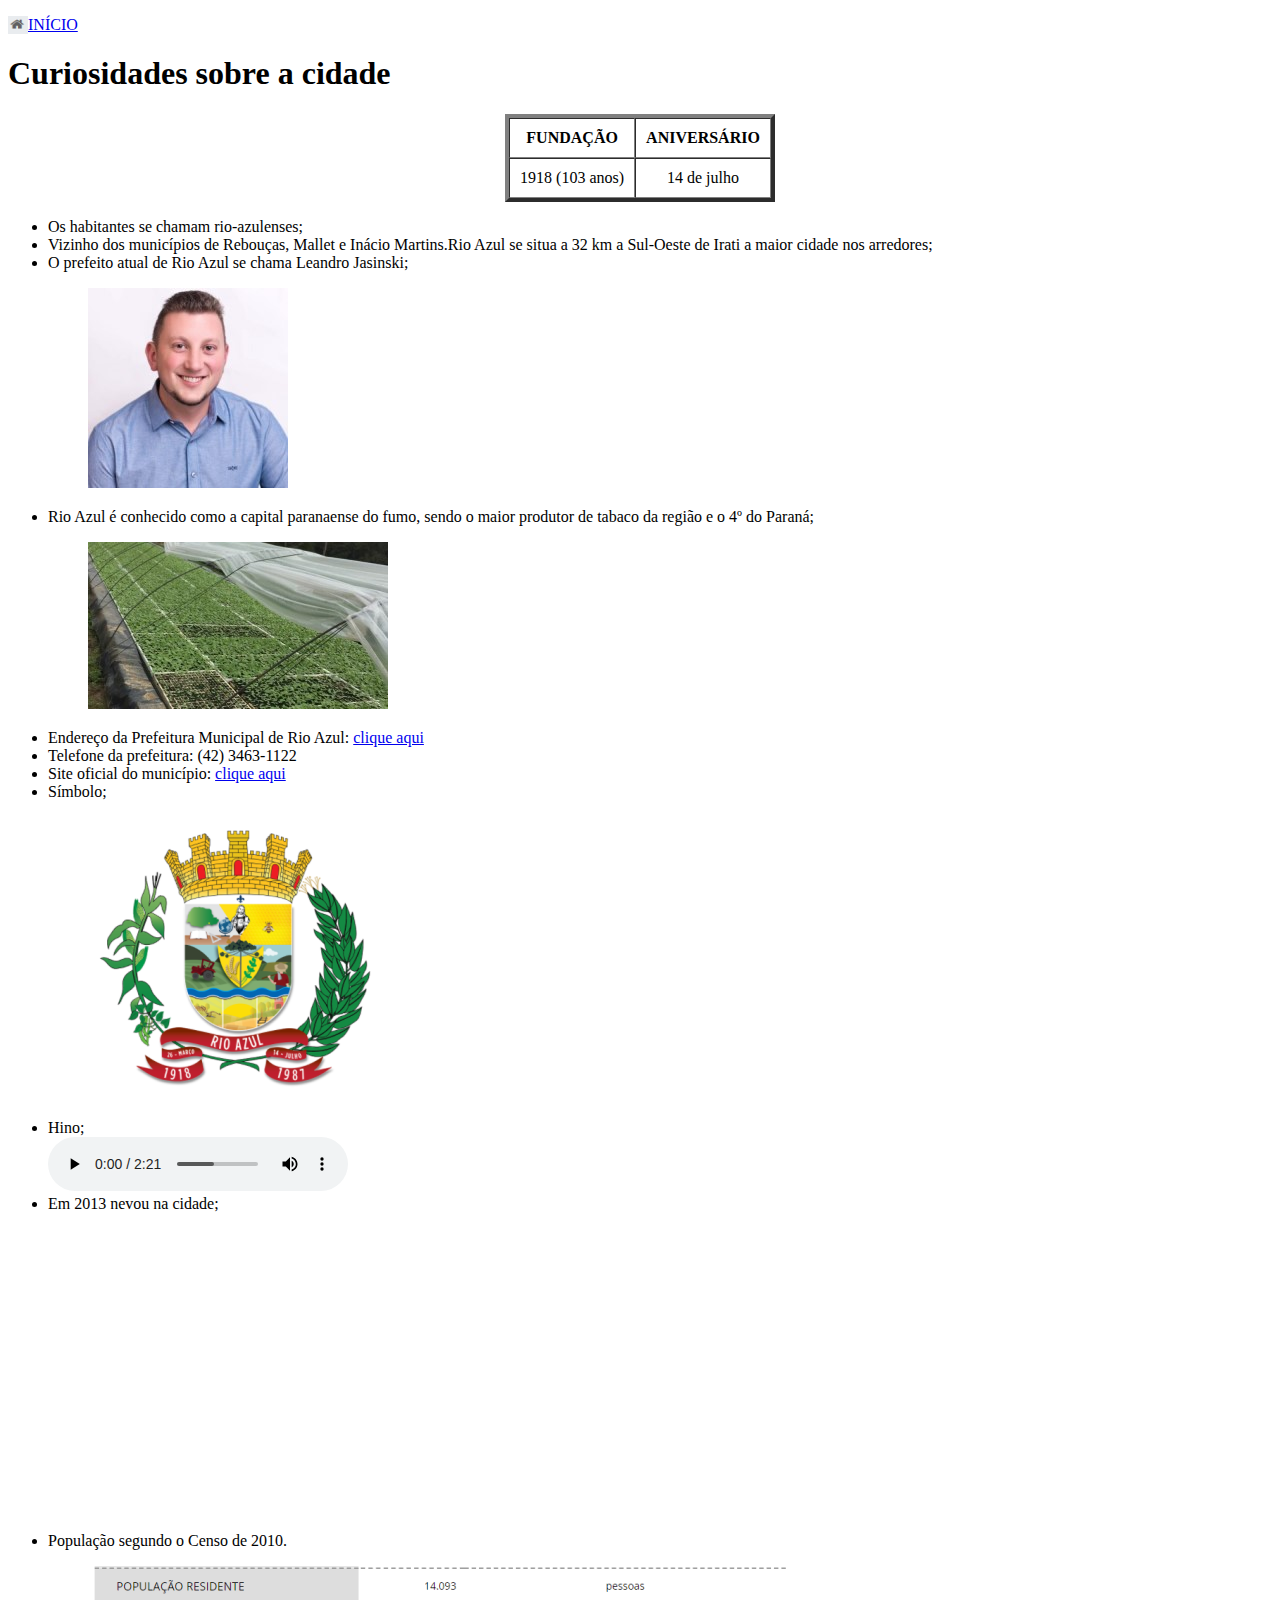
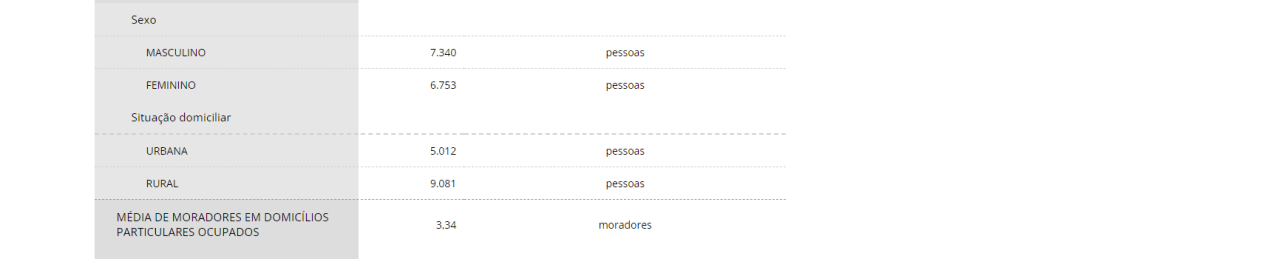
==== Curiosidades.html @ dd64a384 "Inserção do conteúdo" ====
<!DOCTYPE html>
<html lang="pt-BR">
<head>
    <meta charset="UTF-8">
    <meta http-equiv="X-UA-Compatible" content="IE=edge">
    <meta name="viewport" content="width=device-width, initial-scale=1.0">
    <title>Curiosidades</title>
    <link rel="icon" href="img-Rio Azul/favicon.ico" image="/x-icon">
    <link rel="stylesheet" href="css/style.css">
</head>
<body>
    
    <p>
        <img src="img-Rio Azul/casa.PNG" width="20" height="18" align="left">
        <adresss>
            <footer><a href="index.html">INÍCIO</a></footer>
        </adresss>
    </p>
    
    <h1>Curiosidades sobre a cidade</h1>

        <table border="4" cellspacing="0" cellpadding="10" align="center">
            <tr>
                <th>FUNDAÇÃO</th>
                <th>ANIVERSÁRIO</th>
            </tr>
            <tr>
                <td>1918 (103 anos)</td>
                <td align="center">14 de julho</td>
            </tr>
        </table>

        <ul>
            <li>Os habitantes se chamam rio-azulenses;</li>
            <li>Vizinho dos municípios de Rebouças, Mallet e Inácio Martins.Rio Azul se situa a 32 km a Sul-Oeste de Irati a maior cidade nos arredores;</li>
            <li>O prefeito atual de Rio Azul se chama Leandro Jasinski;</li>
            <figure>
                <img src="img-Rio Azul/prefeito.jpg" alt="prefeito">
            </figure>
            <li>Rio Azul é conhecido como a capital paranaense do fumo, sendo o maior produtor de tabaco da região e o 4º do Paraná;</li>
            <figure>
                <img src="img-Rio Azul/tabaco.jpg" alt="tabaco">
            </figure>
            <adress>
                <footer>
                    <li>Endereço da Prefeitura Municipal de Rio Azul: <a href="https://www.google.com/maps/place/R.+Guilherme+Pereira,+482,+Rio+Azul+-+PR,+84560-000/@-25.7232706,-50.7903943,17z/data=!3m1!4b1!4m9!1m2!2m1!1smapa+rua+Rua+Guilherme+Pereira,+482.+Centro+CEP:+84560-000+Rio+Azul+-+PR!3m5!1s0x94e63113fc621af3:0x53e642e3f51467cb!8m2!3d-25.7232754!4d-50.7882056!15sCkhtYXBhIHJ1YSBSdWEgR3VpbGhlcm1lIFBlcmVpcmEsIDQ4Mi4gQ2VudHJvIENFUDogODQ1NjAtMDAwIFJpbyBBenVsIC0gUFKSARBnZW9jb2RlZF9hZGRyZXNz" target="_blank">clique aqui</a></li>	
                    <li>Telefone da prefeitura: (42) 3463-1122</li>
                    <li>Site oficial do município: <a href="https://rioazul.pr.gov.br/" target="_blank">clique aqui</a></li>
                </footer>
            </adress>
            <li>Símbolo;</li>
            <figure>
                <img src="img-Rio Azul/símbolo.png" alt="símbolo">
            </figure>
            <li>Hino;</li>
            <audio preload="metadata" controls>
                <source src="audio-Rio Azul/Hino Oficial da Cidade de Rio Azul P.mp3" type="audio/mp3">
                <source src="audio-Rio Azul/Hino Oficial da Cidade de Rio Azul P.ogg" type="audio/ogg">
                <source src="audio-Rio Azul/Hino Oficial da Cidade de Rio Azul P[1].wav" type="audio/wav">
            </audio>
            <li>Em 2013 nevou na cidade;</li>
            <iframe width="560" height="315" src="https://www.youtube.com/embed/6cje7JOMU2M" title="YouTube video player" frameborder="0" allow="accelerometer; autoplay; clipboard-write; encrypted-media; gyroscope; picture-in-picture" allowfullscreen></iframe>
            <li>População segundo o Censo de 2010.</li>
            <figure>
                <img src="img-Rio Azul/censo.png" alt="censo">
            </figure>
        </ul>
        
        
</body>
</html>
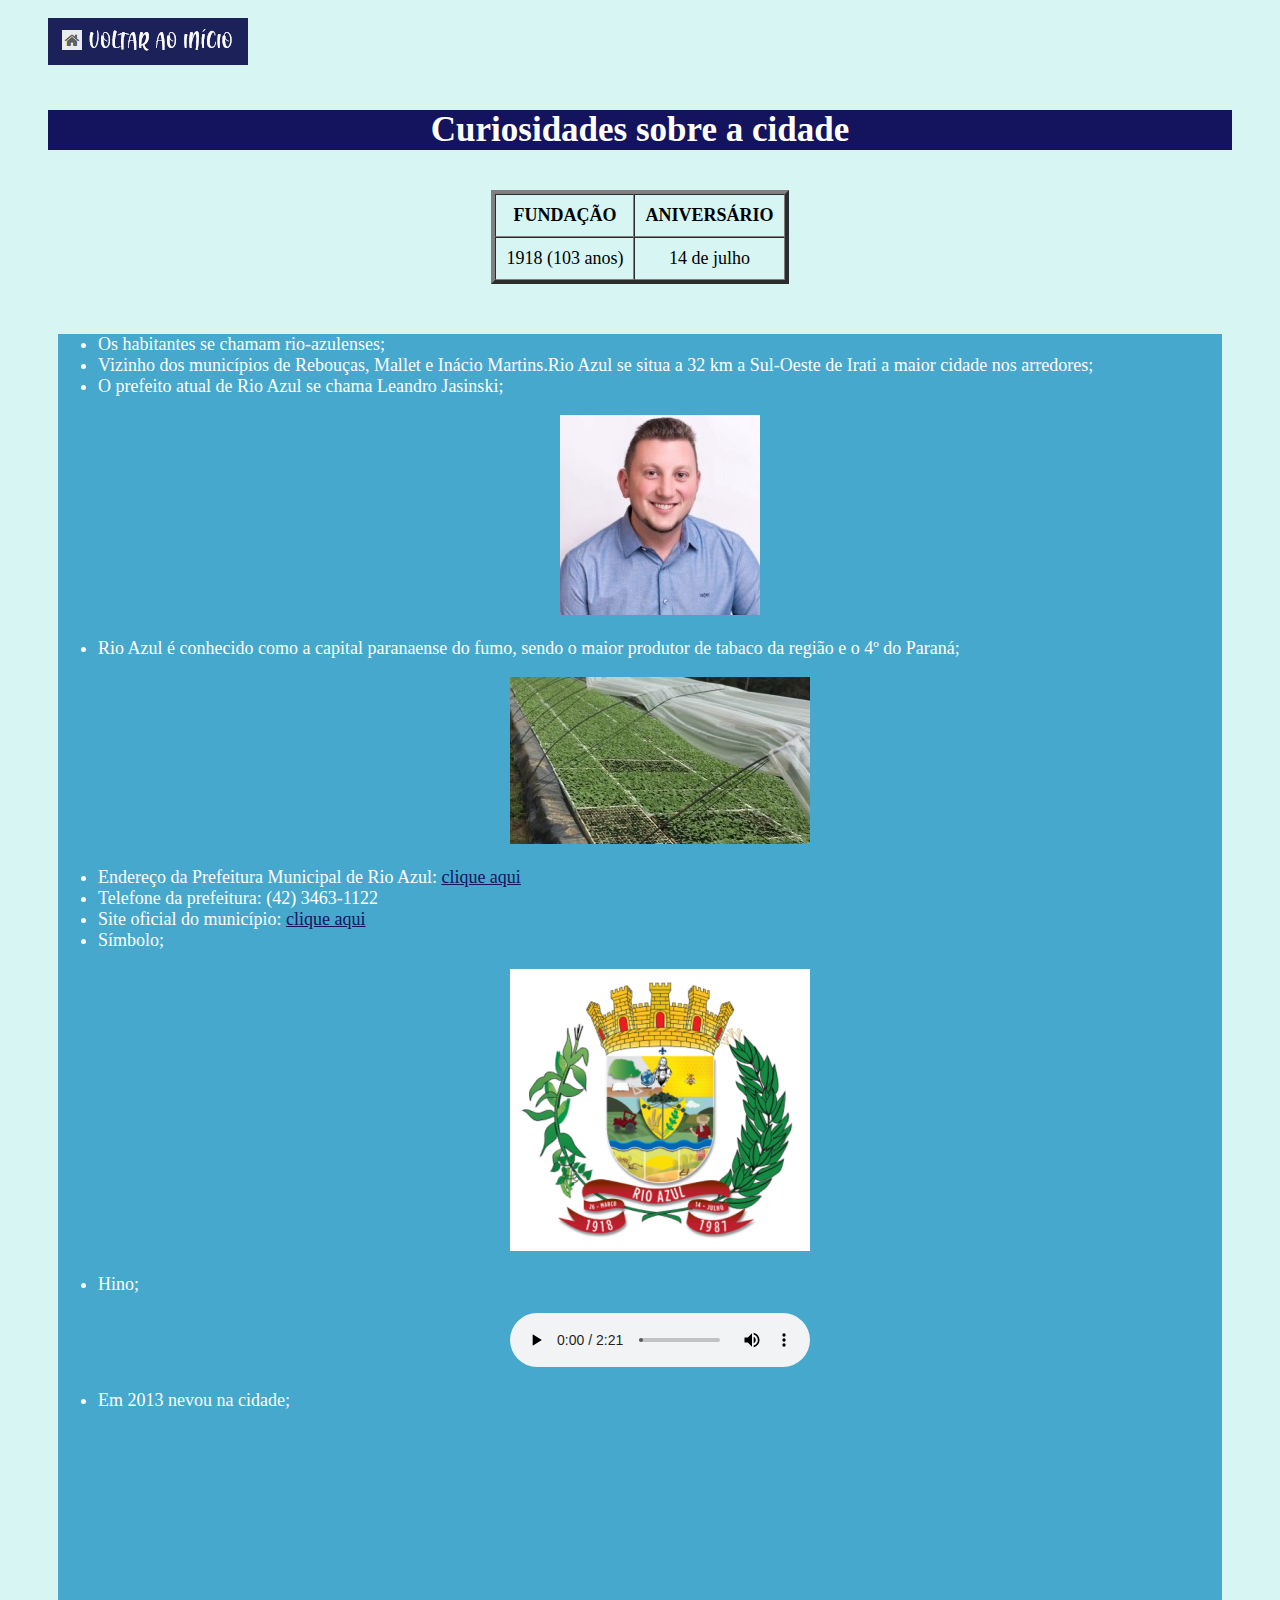
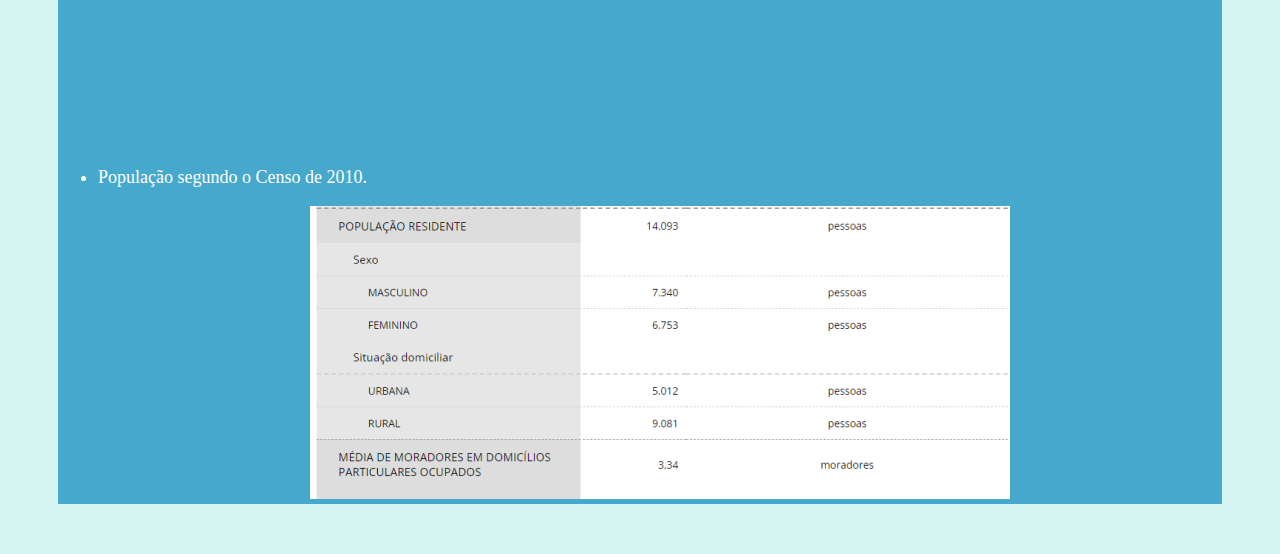
==== commit 21be9498: "1ª atualização" ====
--- a/Curiosidades.html
+++ b/Curiosidades.html
@@ -10,62 +10,63 @@
 </head>
 <body>
     
-    <p>
-        <img src="img-Rio Azul/casa.PNG" width="20" height="18" align="left">
-        <adresss>
-            <footer><a href="index.html">INÍCIO</a></footer>
-        </adresss>
-    </p>
+    <figure>
+        <a href="index.html"><img src="img-Rio Azul/inicio.png" alt="inicio"></a>
+    </figure>
     
-    <h1>Curiosidades sobre a cidade</h1>
+        <h1>Curiosidades sobre a cidade</h1>
 
-        <table border="4" cellspacing="0" cellpadding="10" align="center">
-            <tr>
-                <th>FUNDAÇÃO</th>
-                <th>ANIVERSÁRIO</th>
-            </tr>
-            <tr>
-                <td>1918 (103 anos)</td>
-                <td align="center">14 de julho</td>
-            </tr>
-        </table>
+            <table border="4" cellspacing="0" cellpadding="10" align="center">
+                <tr>
+                    <th>FUNDAÇÃO</th>
+                    <th>ANIVERSÁRIO</th>
+                </tr>
+                <tr>
+                    <td>1918 (103 anos)</td>
+                    <td align="center">14 de julho</td>
+                </tr>
+            </table>
 
-        <ul>
-            <li>Os habitantes se chamam rio-azulenses;</li>
-            <li>Vizinho dos municípios de Rebouças, Mallet e Inácio Martins.Rio Azul se situa a 32 km a Sul-Oeste de Irati a maior cidade nos arredores;</li>
-            <li>O prefeito atual de Rio Azul se chama Leandro Jasinski;</li>
-            <figure>
-                <img src="img-Rio Azul/prefeito.jpg" alt="prefeito">
-            </figure>
-            <li>Rio Azul é conhecido como a capital paranaense do fumo, sendo o maior produtor de tabaco da região e o 4º do Paraná;</li>
-            <figure>
-                <img src="img-Rio Azul/tabaco.jpg" alt="tabaco">
-            </figure>
-            <adress>
-                <footer>
-                    <li>Endereço da Prefeitura Municipal de Rio Azul: <a href="https://www.google.com/maps/place/R.+Guilherme+Pereira,+482,+Rio+Azul+-+PR,+84560-000/@-25.7232706,-50.7903943,17z/data=!3m1!4b1!4m9!1m2!2m1!1smapa+rua+Rua+Guilherme+Pereira,+482.+Centro+CEP:+84560-000+Rio+Azul+-+PR!3m5!1s0x94e63113fc621af3:0x53e642e3f51467cb!8m2!3d-25.7232754!4d-50.7882056!15sCkhtYXBhIHJ1YSBSdWEgR3VpbGhlcm1lIFBlcmVpcmEsIDQ4Mi4gQ2VudHJvIENFUDogODQ1NjAtMDAwIFJpbyBBenVsIC0gUFKSARBnZW9jb2RlZF9hZGRyZXNz" target="_blank">clique aqui</a></li>	
-                    <li>Telefone da prefeitura: (42) 3463-1122</li>
-                    <li>Site oficial do município: <a href="https://rioazul.pr.gov.br/" target="_blank">clique aqui</a></li>
-                </footer>
-            </adress>
-            <li>Símbolo;</li>
-            <figure>
-                <img src="img-Rio Azul/símbolo.png" alt="símbolo">
-            </figure>
-            <li>Hino;</li>
-            <audio preload="metadata" controls>
-                <source src="audio-Rio Azul/Hino Oficial da Cidade de Rio Azul P.mp3" type="audio/mp3">
-                <source src="audio-Rio Azul/Hino Oficial da Cidade de Rio Azul P.ogg" type="audio/ogg">
-                <source src="audio-Rio Azul/Hino Oficial da Cidade de Rio Azul P[1].wav" type="audio/wav">
-            </audio>
-            <li>Em 2013 nevou na cidade;</li>
-            <iframe width="560" height="315" src="https://www.youtube.com/embed/6cje7JOMU2M" title="YouTube video player" frameborder="0" allow="accelerometer; autoplay; clipboard-write; encrypted-media; gyroscope; picture-in-picture" allowfullscreen></iframe>
-            <li>População segundo o Censo de 2010.</li>
-            <figure>
-                <img src="img-Rio Azul/censo.png" alt="censo">
-            </figure>
-        </ul>
-        
-        
+            <div class="historia1">
+                <ul>
+                    <li>Os habitantes se chamam rio-azulenses;</li>
+                    <li>Vizinho dos municípios de Rebouças, Mallet e Inácio Martins.Rio Azul se situa a 32 km a Sul-Oeste de Irati a maior cidade nos arredores;</li>
+                    <li>O prefeito atual de Rio Azul se chama Leandro Jasinski;</li>
+                    <figure>
+                        <p class="historia"><img src="img-Rio Azul/prefeito.jpg" alt="prefeito"></p>
+                    </figure>
+                    <li>Rio Azul é conhecido como a capital paranaense do fumo, sendo o maior produtor de tabaco da região e o 4º do Paraná;</li>
+                    <figure>
+                        <p class="historia"><img src="img-Rio Azul/tabaco.jpg" alt="tabaco"></p>
+                    </figure>
+                    <adress>
+                        <footer>
+                            <li>Endereço da Prefeitura Municipal de Rio Azul: <a href="https://www.google.com/maps/place/R.+Guilherme+Pereira,+482,+Rio+Azul+-+PR,+84560-000/@-25.7232706,-50.7903943,17z/data=!3m1!4b1!4m9!1m2!2m1!1smapa+rua+Rua+Guilherme+Pereira,+482.+Centro+CEP:+84560-000+Rio+Azul+-+PR!3m5!1s0x94e63113fc621af3:0x53e642e3f51467cb!8m2!3d-25.7232754!4d-50.7882056!15sCkhtYXBhIHJ1YSBSdWEgR3VpbGhlcm1lIFBlcmVpcmEsIDQ4Mi4gQ2VudHJvIENFUDogODQ1NjAtMDAwIFJpbyBBenVsIC0gUFKSARBnZW9jb2RlZF9hZGRyZXNz" target="_blank">clique aqui</a></li>	
+                            <li>Telefone da prefeitura: (42) 3463-1122</li>
+                            <li>Site oficial do município: <a href="https://rioazul.pr.gov.br/" target="_blank">clique aqui</a></li>
+                        </footer>
+                    </adress>
+                    <li>Símbolo;</li>
+                    <figure>
+                        <p class="historia"><img src="img-Rio Azul/símbolo.png" alt="símbolo"></p>
+                    </figure>
+                    <li>Hino;</li>
+                    <p class="historia">
+                        <audio preload="metadata" controls>
+                            <source src="audio-Rio Azul/Hino Oficial da Cidade de Rio Azul P.mp3" type="audio/mp3">
+                            <source src="audio-Rio Azul/Hino Oficial da Cidade de Rio Azul P.ogg" type="audio/ogg">
+                            <source src="audio-Rio Azul/Hino Oficial da Cidade de Rio Azul P[1].wav" type="audio/wav">
+                        </audio>
+                    </p>
+                    <li>Em 2013 nevou na cidade;</li>
+                    <p class="historia"> 
+                        <iframe width="560" height="315" src="https://www.youtube.com/embed/6cje7JOMU2M" title="YouTube video player" frameborder="0" allow="accelerometer; autoplay; clipboard-write; encrypted-media; gyroscope; picture-in-picture" allowfullscreen></iframe>
+                    </p>
+                    <li>População segundo o Censo de 2010.</li>
+                    <figure>
+                        <p class="historia"><img src="img-Rio Azul/censo.png" alt="censo"></p>
+                    </figure>
+                </ul>
+            </div>
 </body>
 </html>
--- a/css/style.css
+++ b/css/style.css
@@ -0,0 +1,89 @@
+body{
+    background-color: rgb(214, 245, 243);
+    font-family:cursive;
+    font-size: 18px;
+}
+
+h1{
+    color:white;
+    font-family:cursive;
+    background-color: rgb(19, 19, 94);
+    text-align:center;
+    font-size: 35px;
+    margin:40px;
+}
+
+div#paginainicial{
+    background-color:#527380;
+    margin:80px;
+    padding:20px;
+    width: 1125px;
+}
+
+div.historia1{
+    background-color: #45A8CC;
+    margin:50px;
+}
+
+p#especial{
+    text-align: center;
+    font-family: cursive;
+    font-size:20px;
+}
+
+img.inicial{
+    margin:10px;
+}
+
+span{
+    background-color:rgba(19, 19, 94, 0.336); 
+}
+
+h2{
+    color: rgb(19, 19, 94);
+    text-align: center;
+    font-size: 28px;
+}
+
+p.historia{
+    text-align:center;
+}
+
+a{
+    color:rgb(19, 19, 94);
+}
+
+a:hover{
+    background-color: white;
+}
+
+h3{
+    background-color: white;
+    color:rgb(19, 19, 94);
+    width: 500px;
+    text-align: center;
+}
+
+li{
+    color:white;
+}
+
+figcaption{
+    text-align: center;
+}
+
+div#jsurmacz{
+    background-color: #527380;
+    color:white;
+    margin:50px;
+}
+
+div#tsurmacz{
+    background-color:#57D1FF;
+    margin:50px;
+}
+
+
+
+
+
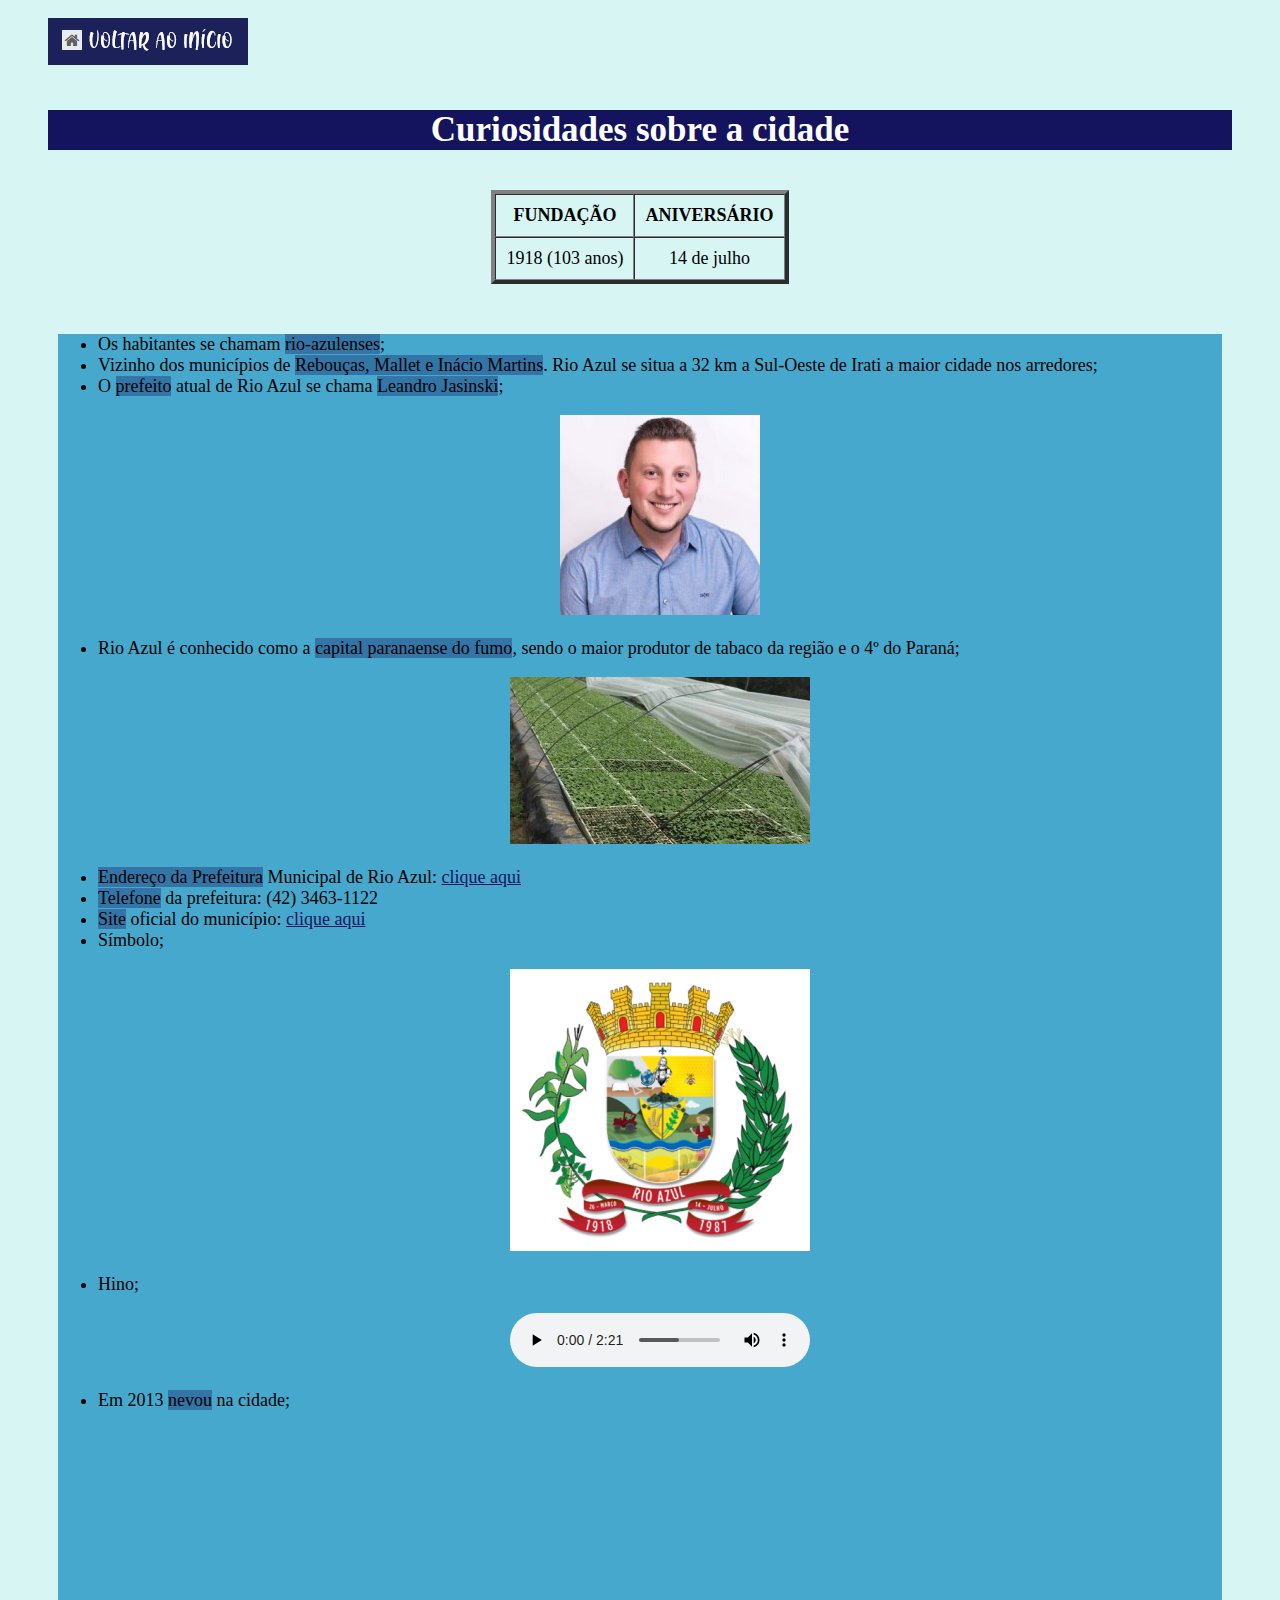
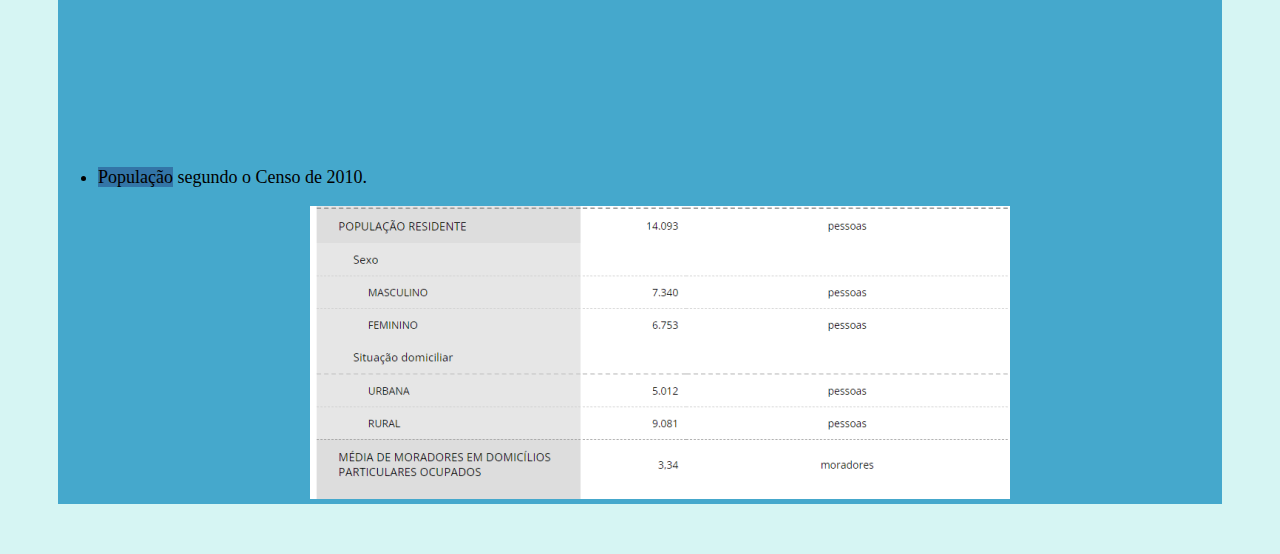
==== commit 04343afc: "2ª atualização" ====
--- a/Curiosidades.html
+++ b/Curiosidades.html
@@ -29,21 +29,21 @@
 
             <div class="historia1">
                 <ul>
-                    <li>Os habitantes se chamam rio-azulenses;</li>
-                    <li>Vizinho dos municípios de Rebouças, Mallet e Inácio Martins.Rio Azul se situa a 32 km a Sul-Oeste de Irati a maior cidade nos arredores;</li>
-                    <li>O prefeito atual de Rio Azul se chama Leandro Jasinski;</li>
+                    <li>Os habitantes se chamam <span>rio-azulenses</span>;</li>
+                    <li>Vizinho dos municípios de <span>Rebouças, Mallet e Inácio Martins</span>. Rio Azul se situa a 32 km a Sul-Oeste de Irati a maior cidade nos arredores;</li>
+                    <li>O <span>prefeito</span> atual de Rio Azul se chama <span>Leandro Jasinski</span>;</li>
                     <figure>
                         <p class="historia"><img src="img-Rio Azul/prefeito.jpg" alt="prefeito"></p>
                     </figure>
-                    <li>Rio Azul é conhecido como a capital paranaense do fumo, sendo o maior produtor de tabaco da região e o 4º do Paraná;</li>
+                    <li>Rio Azul é conhecido como a <span>capital paranaense do fumo</span>, sendo o maior produtor de tabaco da região e o 4º do Paraná;</li>
                     <figure>
                         <p class="historia"><img src="img-Rio Azul/tabaco.jpg" alt="tabaco"></p>
                     </figure>
                     <adress>
                         <footer>
-                            <li>Endereço da Prefeitura Municipal de Rio Azul: <a href="https://www.google.com/maps/place/R.+Guilherme+Pereira,+482,+Rio+Azul+-+PR,+84560-000/@-25.7232706,-50.7903943,17z/data=!3m1!4b1!4m9!1m2!2m1!1smapa+rua+Rua+Guilherme+Pereira,+482.+Centro+CEP:+84560-000+Rio+Azul+-+PR!3m5!1s0x94e63113fc621af3:0x53e642e3f51467cb!8m2!3d-25.7232754!4d-50.7882056!15sCkhtYXBhIHJ1YSBSdWEgR3VpbGhlcm1lIFBlcmVpcmEsIDQ4Mi4gQ2VudHJvIENFUDogODQ1NjAtMDAwIFJpbyBBenVsIC0gUFKSARBnZW9jb2RlZF9hZGRyZXNz" target="_blank">clique aqui</a></li>	
-                            <li>Telefone da prefeitura: (42) 3463-1122</li>
-                            <li>Site oficial do município: <a href="https://rioazul.pr.gov.br/" target="_blank">clique aqui</a></li>
+                            <li><span>Endereço da Prefeitura</span> Municipal de Rio Azul: <a class="site" href="https://www.google.com/maps/place/R.+Guilherme+Pereira,+482,+Rio+Azul+-+PR,+84560-000/@-25.7232706,-50.7903943,17z/data=!3m1!4b1!4m9!1m2!2m1!1smapa+rua+Rua+Guilherme+Pereira,+482.+Centro+CEP:+84560-000+Rio+Azul+-+PR!3m5!1s0x94e63113fc621af3:0x53e642e3f51467cb!8m2!3d-25.7232754!4d-50.7882056!15sCkhtYXBhIHJ1YSBSdWEgR3VpbGhlcm1lIFBlcmVpcmEsIDQ4Mi4gQ2VudHJvIENFUDogODQ1NjAtMDAwIFJpbyBBenVsIC0gUFKSARBnZW9jb2RlZF9hZGRyZXNz" target="_blank">clique aqui</a></li>	
+                            <li><span>Telefone</span> da prefeitura: (42) 3463-1122</li>
+                            <li><span>Site</span> oficial do município: <a class="site" href="https://rioazul.pr.gov.br/" target="_blank">clique aqui</a></li>
                         </footer>
                     </adress>
                     <li>Símbolo;</li>
@@ -58,11 +58,11 @@
                             <source src="audio-Rio Azul/Hino Oficial da Cidade de Rio Azul P[1].wav" type="audio/wav">
                         </audio>
                     </p>
-                    <li>Em 2013 nevou na cidade;</li>
+                    <li>Em 2013 <span>nevou</span> na cidade;</li>
                     <p class="historia"> 
                         <iframe width="560" height="315" src="https://www.youtube.com/embed/6cje7JOMU2M" title="YouTube video player" frameborder="0" allow="accelerometer; autoplay; clipboard-write; encrypted-media; gyroscope; picture-in-picture" allowfullscreen></iframe>
                     </p>
-                    <li>População segundo o Censo de 2010.</li>
+                    <li><span>População</span> segundo o Censo de 2010.</li>
                     <figure>
                         <p class="historia"><img src="img-Rio Azul/censo.png" alt="censo"></p>
                     </figure>
--- a/css/style.css
+++ b/css/style.css
@@ -17,22 +17,22 @@
     background-color:#527380;
     margin:80px;
     padding:20px;
-    width: 1125px;
-}
-
-div.historia1{
-    background-color: #45A8CC;
-    margin:50px;
 }
 
 p#especial{
     text-align: center;
+    color:white;
     font-family: cursive;
     font-size:20px;
 }
 
 img.inicial{
     margin:10px;
+}
+
+div.historia1{
+    background-color: #45A8CC;
+    margin:50px;
 }
 
 span{
@@ -49,27 +49,40 @@
     text-align:center;
 }
 
-a{
+a.site{
     color:rgb(19, 19, 94);
 }
 
-a:hover{
+a.site:hover{
     background-color: white;
 }
 
-h3{
-    background-color: white;
-    color:rgb(19, 19, 94);
-    width: 500px;
-    text-align: center;
+a.site:active{
+    background-color:rgba(226, 226, 248, 0.336); 
 }
 
-li{
-    color:white;
+div#turismo{
+    background-color: #527380;
+    margin:50px;
+}
+
+li.t{
+    color: white;
+}
+
+img.s{
+    margin:40px;
 }
 
 figcaption{
     text-align: center;
+}
+
+p.c{
+    background-color: white;
+    color: rgb(19, 19, 94);
+    text-align: center;
+    margin:30px;
 }
 
 div#jsurmacz{
